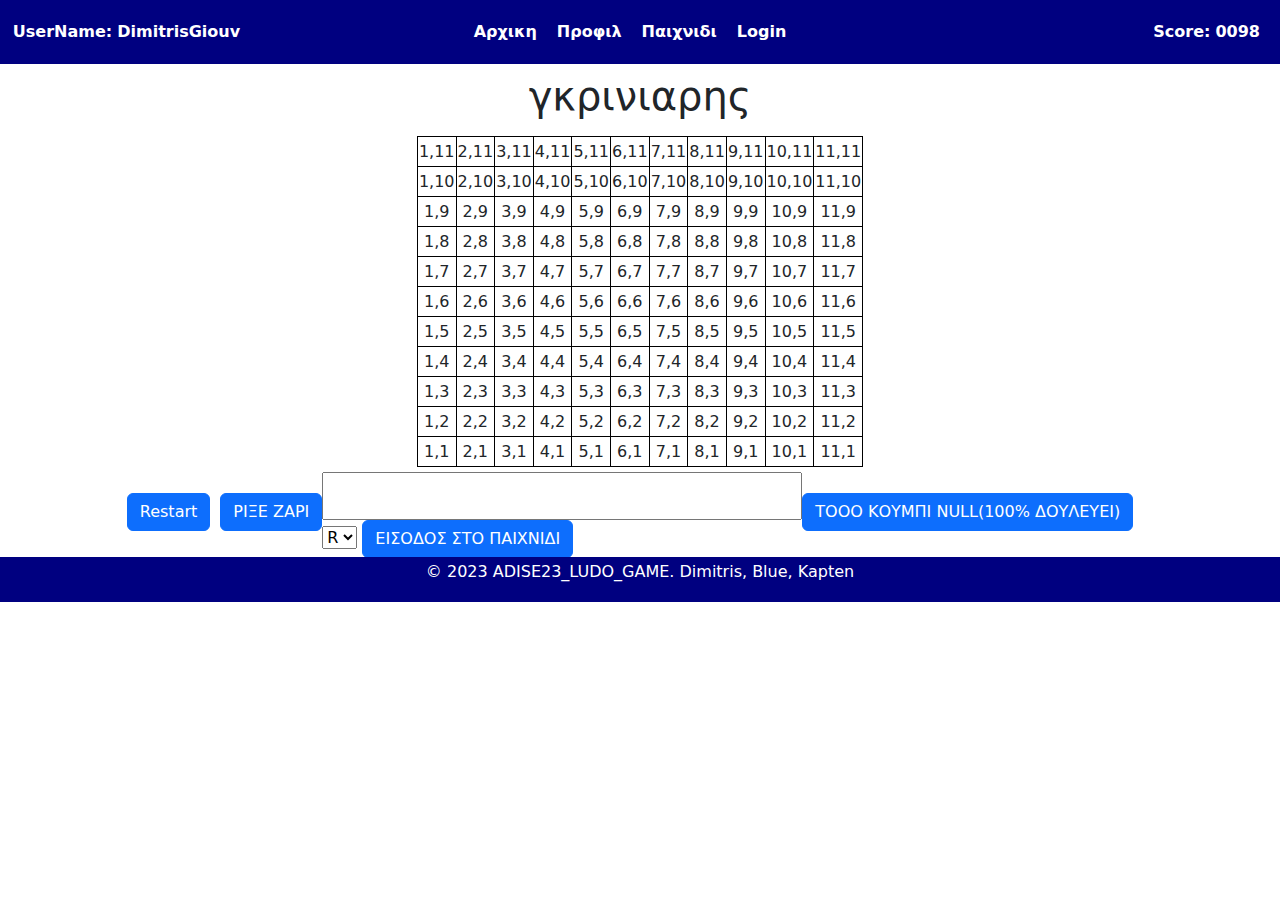
==== www/index.html @ 8a094247 "Add files via upload" ====
<!DOCTYPE html>
<html lang="en">

<head>

    <meta charset="utf-8">
    <meta name="viewport" content="width=device-width, initial-scale=1, shrink-to-fit=no">
    
    <!-- Other meta tags and stylesheets -->

    <!-- Include jQuery from CDN -->
    <script src="https://code.jquery.com/jquery-3.6.4.min.js"></script>

    <!-- Include Popper.js from CDN -->
 
    <!-- Bootstrap core CSS and JavaScript -->
    <link href="https://cdn.jsdelivr.net/npm/bootstrap@5.3.2/dist/css/bootstrap.min.css" rel="stylesheet">
    <link href="css/myludo.css" rel="stylesheet" type="text/css">
    <link href="css/styles.css" rel="stylesheet" type="text/css">

    <script src="https://cdn.jsdelivr.net/npm/bootstrap@5.3.2/dist/js/bootstrap.bundle.min.js"></script>
  
    <!-- Your custom JavaScript -->
    <script src="js/myludo.js" ></script>
   
</head>

<body>

    <!--navybox-->
   
        <div class="navybox">
         <ul>
             <ul id="playerName"><a>UserName:</a>&nbsp;
              <li id="UserName"><a>DimitrisGiouv</a></li>
             </ul>
            <li><a href="#">Αρχικη</a></li>
            <li><a href="#">Προφιλ</a></li>
            <li><a href="#">Παιχνιδι</a></li>
            <li><a href="./nodejs/package.json">Login</a></li>
             <ul id="playerData"><a>Score:</a>&nbsp;
              <li id="Score"><a>0098</a></li>
             </ul>
         </ul>
        </div>

         <!--finish navybox-->

        <div id="h1Name"><h1 id="name">γκρινιαρης</h1></div>
        <div id='ludo_board'></div>
       




        <div id="gameButton">
            <button id='ludo_reset' class='btn btn-primary'>Restart</button><br><!--το κουμπι reset board βημα 1-->
            <button id='ludo_roll' class='btn btn-primary' action="randomNum()">ΡΙΞΕ ΖΑΡΙ</button><br>
            <div id='game_initializer'>
                <input id='username'> 
                <select id='pcolor'>0
                <option value='R'>R</option>0
                <option value='B'>B</option>0
                <option value='G'>G</option>0
                <option value='Y'>Y</option>
                </select>
                
                <button id='ludo_login' class='btn btn-primary'>ΕΙΣΟΔΟΣ ΣΤΟ ΠΑΙΧΝΙΔΙ</button><br>
                </div>              
                <div id='game_info'> </div>
                <div id='move_div'>
                    Δώσε κίνηση (x1 y1 x2 y2): <input id='the_move'>  <button id='do_move' class='btn btn-primary'>ΚΑΝΕ ΤΗΝ ΚΙΝΗΣΗ</button> </div>
                <button id='players_reset' class='btn btn-primary'>ΤΟΟΟ ΚΟΥΜΠΙ NULL(100% ΔΟΥΛΕΥΕΙ)</button><br>
        </div>
   

       
</body>

<footer id="footer">
    <p>&copy; 2023 ADISE23_LUDO_GAME. Dimitris, Blue, Kapten</p>
</footer>

 </html>
---- www/css/myludo.css ----
#ludo_board td{width:30px; height:30px; border: solid black 1px; text-align:center;}

#ludo_board{border-collapse: collapse;}

td.W_square{background-color: white;}
td.R_square {background-color: red;}
td.G_square {background-color:greenyellow;}
td.B_square{background-color: blue;}
td.Y_square{background-color: yellow;}

TD.pmove {border:3px solid blue; background-color:yellow;}
TD.tomove {border:3px solid blue; background-color:blue;}
 
#ludo_board td.R_square.highlight {
   background-color: yellow;
   border: 1px solid red;
   /* Add any other styling as needed */
}
#ludo_board td.G_square.highlight {
   background-color: yellow;
   border: 1px solid red;
   /* Add any other styling as needed */
}
#ludo_board td.B_square.highlight {
   background-color: yellow;
   border: 1px solid red;
   /* Add any other styling as needed */
}
#ludo_board td.Y_square.highlight {
   background-color: yellow;
   border: 1px solid red;
   /* Add any other styling as needed */
}
#ludo_board td.W_square.highlight {
   background-color: yellow;
   border: 1px solid red;
   /* Add any other styling as needed */
}

 
 .clickableR {
   cursor: pointer;
   border: 2px solid #00f; /* Add your preferred border styling */
   background-color: #e0e0e0; /* Add your preferred background color */
  
}

 .clickableR:hover {
   background-color: #c0c0c0; /* Change background color on hover */
   
}
.clickableY {
   cursor: pointer;
   border: 2px solid #00f; /* Add your preferred border styling */
   background-color: #e0e0e0; /* Add your preferred background color */
  
}

 .clickableY:hover {
   background-color: #c0c0c0; /* Change background color on hover */
   
}

 td.GR_square{background:linear-gradient(to bottom left, red 50%, greenyellow 50%);  } 
 td.BR_square{background:linear-gradient(to bottom right, red 50%, blue 50%);}
 td.BY_square{background:linear-gradient(to bottom left, blue 50%, yellow 50%);}
 td.GY_square{background:linear-gradient(to bottom right, greenyellow 50%, yellow 50%);}
 td.MIX_square{ 
    border-left-color:    cyan;
    border-right: 20px solid red;
    border-bottom: 20px solid green;
    border-top: 20px solid blue;
 display: inline;
}

 IMG.piece{width: 2.1em; height: 2.1em;}
---- www/css/styles.css ----
/*-----navybox-----*/
  .navybox {
    position: relative;
    background: navy; /* Use 'background' instead of 'background-color' */
    padding: 20px;
    width: 100%; /* Set the width to 100% to extend from left to right */
    display: flex;
    justify-content: center; /* Center the content horizontally */
   
  }

  #playerName{
    position: absolute;
    left: 1%;
    color: white;
  }

  ul {
    list-style-type: none;
    margin: 0;
    padding: 0;
    display: flex;
  }
  
  li {
    margin-right: 20px;
  }
  
  a {
    text-decoration: none;
    color: white;
    font-weight: bold;
  }
  
  a:hover {
    color: lightgray;
  }

  #playerData{
    position: absolute;
    right: 0%;
    color: white;
  }

    /*-----finish navybox-----*/
  

    /*-----PageName-----*/

  #h1Name{
    display: flex;
    position: relative;
    justify-content: center;
    align-items: center;
    height: 8vh;
  }

    /*-----Finish PageName-----*/

    /*-----Board-----*/

  #main_body {
    height: 70vh;
    border-collapse: collapse;
    background-image: url('/www/images/black-1072366_1920.jpg');
    border: solid black 1px;
    text-align: center;
    position: relative;
    
  }

   #ludo_board{
    display: flex;
    justify-content: center;
    align-items: center;
    height: 100%;
    border-collapse: collapse;
    text-align: center;
    position: relative;
    margin: 0 auto;
  }
  
  #main_body p{
    color: white;
    font-size: large;
  }

  #ui_Chat{
    position: absolute;
    top: 0%;
    right: 0%;
    height: 100%;
    background-color: white;
    color: black;
  }
    /*-----Finish Board-----*/

    /*-----Form-----*/

  #form{
    display: flex;
    justify-content: center;
    align-items: center;
    height: 70vh;
    border-collapse: collapse;
    
  }

  input{
    width: 100%;
    padding: 10px;
    box-sizing: border-box;
    margin-top: 5px;

  }
  
  #submit{
    width: 100%; /* Make the button as wide as the input fields */
    padding: 10px;
    box-sizing: border-box;
    margin-top: 10px;
  }

    /*-----Finish Form-----*/
  
    /*-----Buttton-----*/

  #gameButton {
    display: flex;
    justify-content: center;
    align-items: center;
    height: 10vh;
    position: relative;
    bottom: 5%;
    margin-right: 20px;
  }

  #ludo_reset{
    margin-right: 10px;
  }

    /*-----Finish Buttton-----*/

    /*-----Footer-----*/

  #footer{
    display: flex;
    justify-content: center;
    align-items: center;
    height: 5vh;
    position: relative;
    bottom: 0%;
    color: white;
    background-color: navy;

  }

    /*-----Finish Media Query-----*/
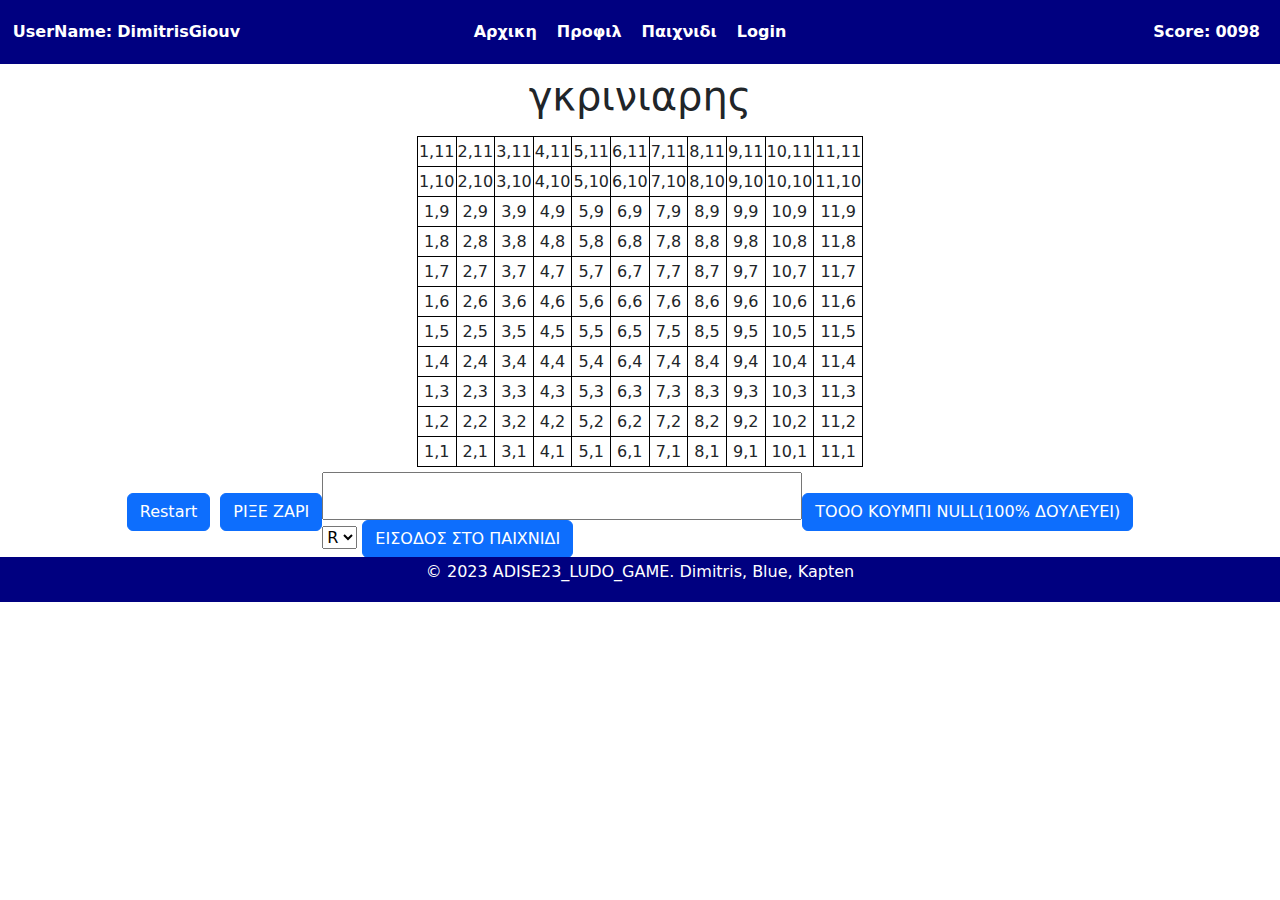
==== commit bc8fe18a: "αλλαγες" ====
--- a/www/index.html
+++ b/www/index.html
@@ -55,7 +55,7 @@
 
         <div id="gameButton">
             <button id='ludo_reset' class='btn btn-primary'>Restart</button><br><!--το κουμπι reset board βημα 1-->
-            <button id='ludo_roll' class='btn btn-primary' action="randomNum()">ΡΙΞΕ ΖΑΡΙ</button><br>
+            <button id='ludo_roll' class='btn btn-primary' onclick="randomNum()">ΡΙΞΕ ΖΑΡΙ</button><br>
             <div id='game_initializer'>
                 <input id='username'> 
                 <select id='pcolor'>0
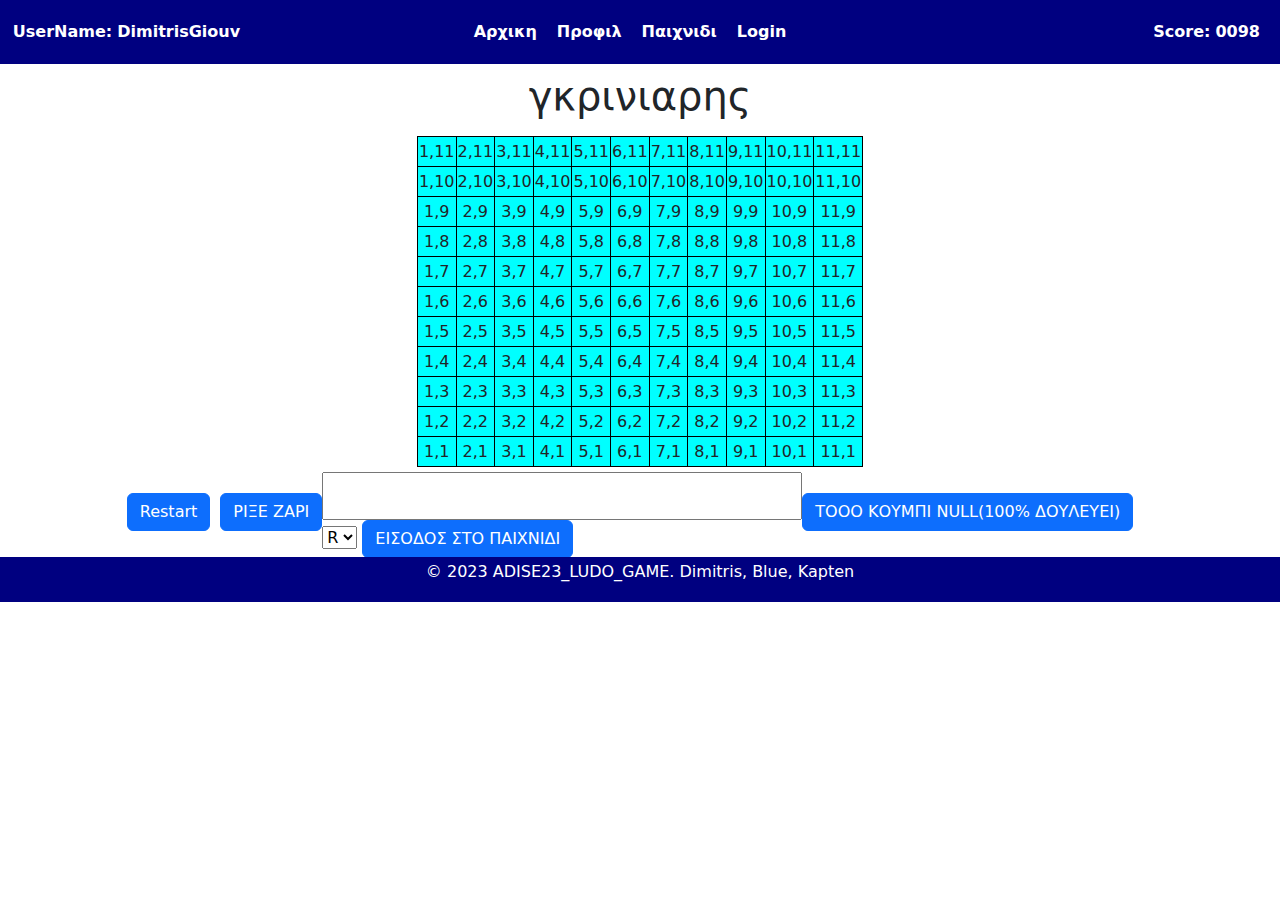
==== commit f3b48099: "changes" ====
--- a/www/index.html
+++ b/www/index.html
@@ -55,7 +55,7 @@
 
         <div id="gameButton">
             <button id='ludo_reset' class='btn btn-primary'>Restart</button><br><!--το κουμπι reset board βημα 1-->
-            <button id='ludo_roll' class='btn btn-primary' onclick="randomNum()">ΡΙΞΕ ΖΑΡΙ</button><br>
+            <button id='ludo_roll' class='btn btn-primary' >ΡΙΞΕ ΖΑΡΙ</button><br>
             <div id='game_initializer'>
                 <input id='username'> 
                 <select id='pcolor'>0
--- a/www/css/myludo.css
+++ b/www/css/myludo.css
@@ -4,7 +4,7 @@
 
 td.W_square{background-color: white;}
 td.R_square {background-color: red;}
-td.G_square {background-color:greenyellow;}
+td.G_square {background-color:green;}
 td.B_square{background-color: blue;}
 td.Y_square{background-color: yellow;}
 
@@ -44,6 +44,9 @@
    background-color: #e0e0e0; /* Add your preferred background color */
   
 }
+#ludo_table {
+   background-color: aqua;
+}
 
  .clickableR:hover {
    background-color: #c0c0c0; /* Change background color on hover */
@@ -61,10 +64,10 @@
    
 }
 
- td.GR_square{background:linear-gradient(to bottom left, red 50%, greenyellow 50%);  } 
+ td.GR_square{background:linear-gradient(to bottom left, red 50%, green 50%);  } 
  td.BR_square{background:linear-gradient(to bottom right, red 50%, blue 50%);}
  td.BY_square{background:linear-gradient(to bottom left, blue 50%, yellow 50%);}
- td.GY_square{background:linear-gradient(to bottom right, greenyellow 50%, yellow 50%);}
+ td.GY_square{background:linear-gradient(to bottom right, green 50%, yellow 50%);}
  td.MIX_square{ 
     border-left-color:    cyan;
     border-right: 20px solid red;
